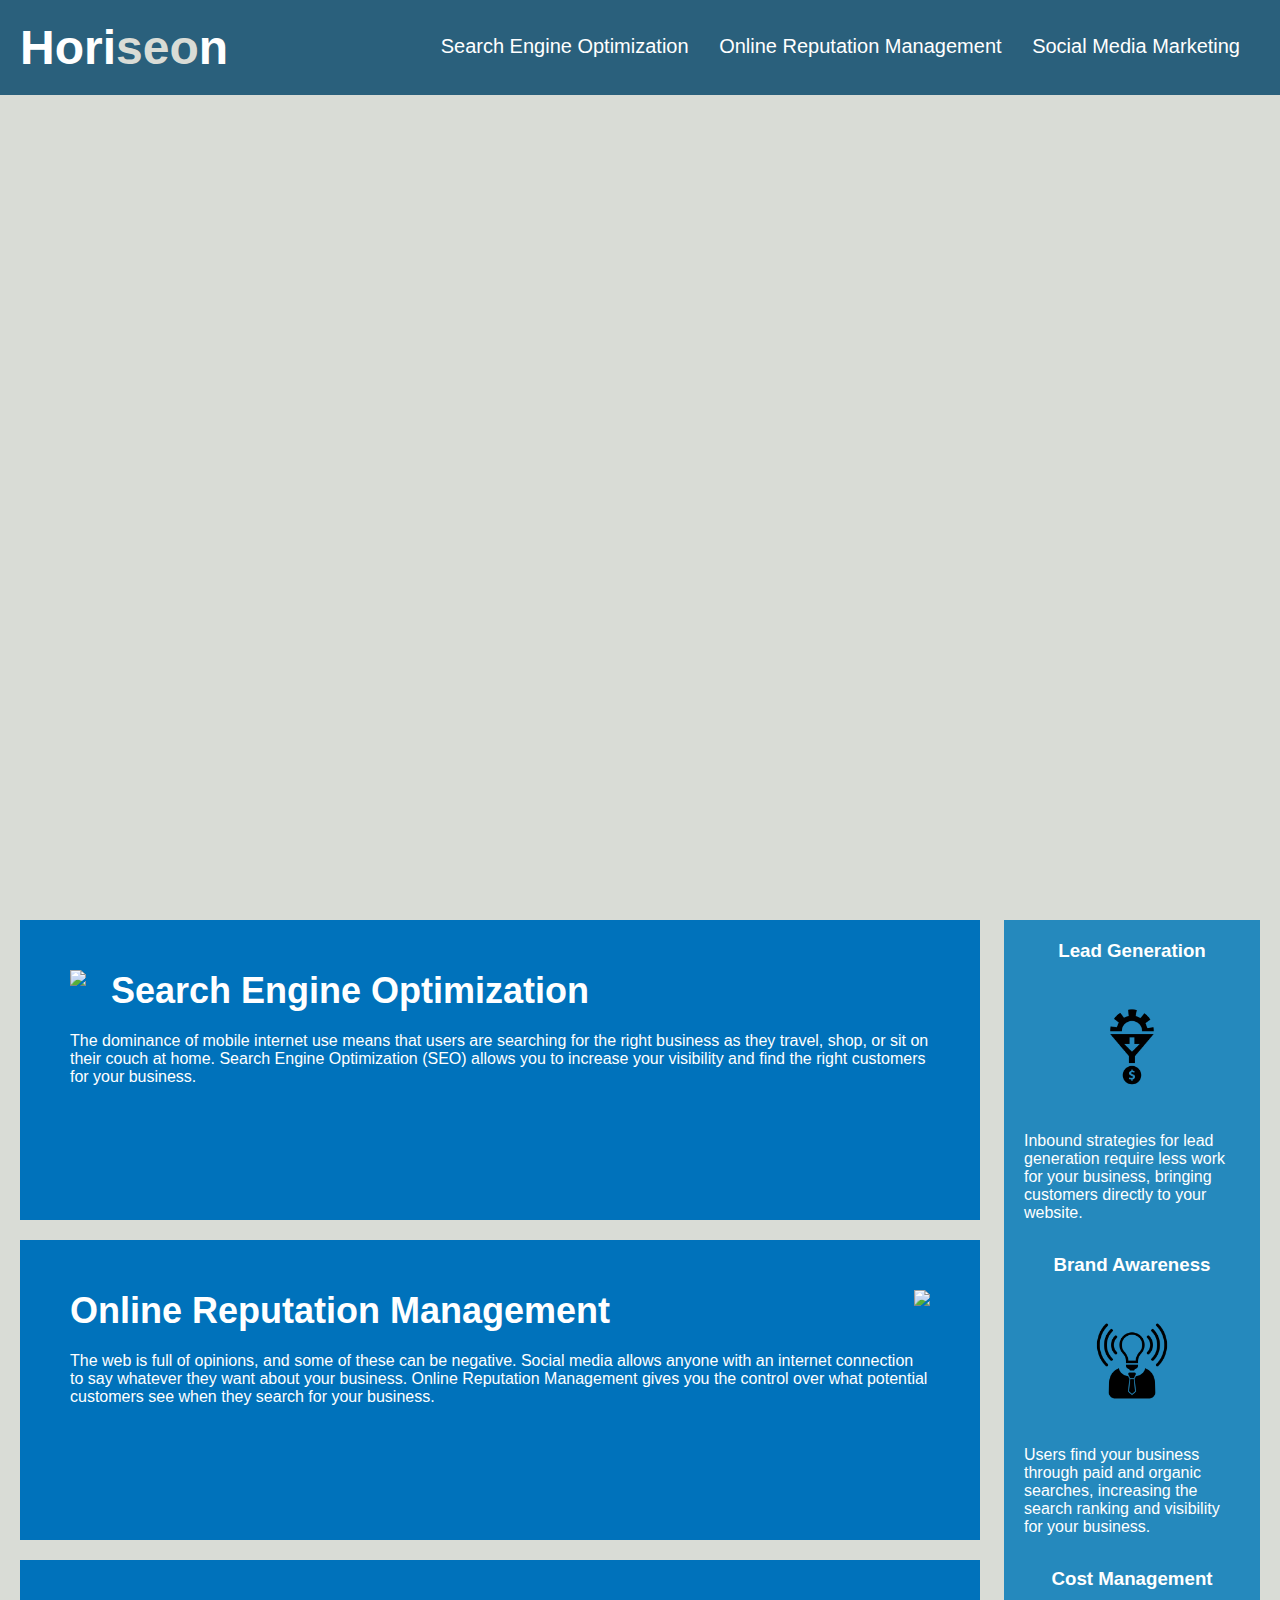
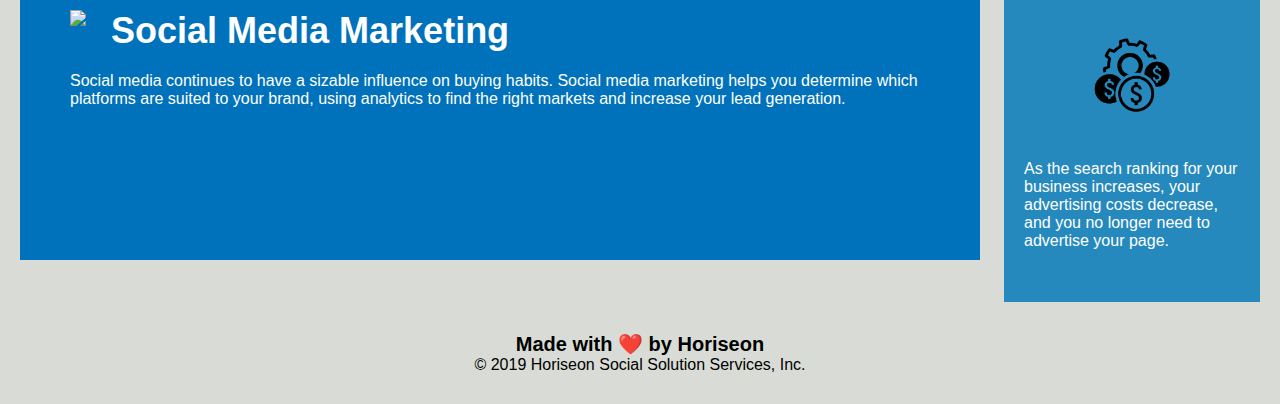
==== Develop/index.html @ 07f41817 "pull starter code from Gitlab and push a copy to Github" ====
<!DOCTYPE html>
<html lang="en-us">

<head>
    <meta charset="UTF-8" />
    <link rel="stylesheet" href="./assets/css/style.css">
    <title>website</title>
</head>

<body>
    <div class="header">
        <h1>Hori<span class="seo">seo</span>n</h1>
        <div>
            <ul>
                <li>
                    <a href="#search-engine-optimization">Search Engine Optimization</a>
                </li>
                <li>
                    <a href="#online-reputation-management">Online Reputation Management</a>
                </li>
                <li>
                    <a href="#social-media-marketing">Social Media Marketing</a>
                </li>
            </ul>
        </div>
    </div>
    <div class="hero"></div>
    <div class="content">
        <div class="search-engine-optimization">
            <img src="./assets/images/search-engine-optimization.jpg" class="float-left" />
            <h2>Search Engine Optimization</h2>
            <p>
                The dominance of mobile internet use means that users are searching for the right business as they travel, shop, or sit on their couch at home. Search Engine Optimization (SEO) allows you to increase your visibility and find the right customers for your business.
            </p>
        </div>
        <div id="online-reputation-management" class="online-reputation-management">
            <img src="./assets/images/online-reputation-management.jpg" class="float-right" />
            <h2>Online Reputation Management</h2>
            <p>
                The web is full of opinions, and some of these can be negative. Social media allows anyone with an internet connection to say whatever they want about your business. Online Reputation Management gives you the control over what potential customers see when they search for your business.
            </p>
        </div>
        <div id="social-media-marketing" class="social-media-marketing">
            <img src="./assets/images/social-media-marketing.jpg" class="float-left" />
            <h2>Social Media Marketing</h2>
            <p>
                Social media continues to have a sizable influence on buying habits. Social media marketing helps you determine which platforms are suited to your brand, using analytics to find the right markets and increase your lead generation.
            </p>
        </div>
    </div>
    <div class="benefits">
        <div class="benefit-lead">
            <h3>Lead Generation</h3>
            <img src="./assets/images/lead-generation.png" />
            <p>
                Inbound strategies for lead generation require less work for your business, bringing customers directly to your website.
            </p>
        </div>
        <div class="benefit-brand">
            <h3>Brand Awareness</h3>
            <img src="./assets/images/brand-awareness.png" />
            <p>
                Users find your business through paid and organic searches, increasing the search ranking and visibility for your business.
            </p>
        </div>
        <div class="benefit-cost">
            <h3>Cost Management</h3>
            <img src="./assets/images/cost-management.png"></img>
            <p>
                As the search ranking for your business increases, your advertising costs decrease, and you no longer need to advertise your page.
            </p>
        </div>
    </div>
    <div class="footer">
        <h2>Made with ❤️️ by Horiseon</h2>
        <p>
            &copy; 2019 Horiseon Social Solution Services, Inc.
        </p>
    </div>
</body>

</html>
---- Develop/assets/css/style.css ----
* {
    box-sizing: border-box;
    padding: 0;
    margin: 0;
}

body {
    background-color: #d9dcd6;
}

.header {
    padding: 20px;
    font-family: 'Trebuchet MS', 'Lucida Sans Unicode', 'Lucida Grande', 'Lucida Sans', Arial, sans-serif;
    background-color: #2a607c;
    color: #ffffff;
}

.header h1 {
    display: inline-block;
    font-size: 48px;
}

.header h1 .seo {
    color: #d9dcd6;
}

.header div {
    padding-top: 15px;
    margin-right: 20px;
    float: right;
    font-family: 'Gill Sans', 'Gill Sans MT', Calibri, 'Trebuchet MS', sans-serif;
    font-size: 20px;
}

.header div ul {
    list-style-type: none;
}

.header div ul li {
    display: inline-block;
    margin-left: 25px;
}

a {
    color: #ffffff;
    text-decoration: none;
}

p {
    font-size: 16px;
}

.hero {
    height: 800px;
    width: 100%;
    margin-bottom: 25px;
    background-image: url("../images/digital-marketing-meeting.jpg");
    background-size: cover;
    background-position: center;
}

.float-left {
    float: left;
    margin-right: 25px;
}

.float-right {
    float: right;
    margin-left: 25px;
}

.content {
    width: 75%;
    display: inline-block;
    margin-left: 20px;
}

.benefits {
    margin-right: 20px;
    padding: 20px;
    clear: both;
    float: right;
    width: 20%;
    height: 100%;
    font-family: 'Gill Sans', 'Gill Sans MT', Calibri, 'Trebuchet MS', sans-serif;
    background-color: #2589bd;
}

.benefit-lead {
    margin-bottom: 32px;
    color: #ffffff;
}

.benefit-brand {
    margin-bottom: 32px;
    color: #ffffff;
}

.benefit-cost {
    margin-bottom: 32px;
    color: #ffffff;
}

.benefit-lead h3 {
    margin-bottom: 10px;
    text-align: center;
}

.benefit-brand h3 {
    margin-bottom: 10px;
    text-align: center;
}

.benefit-cost h3 {
    margin-bottom: 10px;
    text-align: center;
}

.benefit-lead img {
    display: block;
    margin: 10px auto;
    max-width: 150px;
}

.benefit-brand img {
    display: block;
    margin: 10px auto;
    max-width: 150px;
}

.benefit-cost img {
    display: block;
    margin: 10px auto;
    max-width: 150px;
}

.search-engine-optimization {
    margin-bottom: 20px;
    padding: 50px;
    height: 300px;
    font-family: 'Gill Sans', 'Gill Sans MT', Calibri, 'Trebuchet MS', sans-serif;
    background-color: #0072bb;
    color: #ffffff;
}

.online-reputation-management {
    margin-bottom: 20px;
    padding: 50px;
    height: 300px;
    font-family: 'Gill Sans', 'Gill Sans MT', Calibri, 'Trebuchet MS', sans-serif;
    background-color: #0072bb;
    color: #ffffff;
}

.social-media-marketing {
    margin-bottom: 20px;
    padding: 50px;
    height: 300px;
    font-family: 'Gill Sans', 'Gill Sans MT', Calibri, 'Trebuchet MS', sans-serif;
    background-color: #0072bb;
    color: #ffffff;
}

.search-engine-optimization img {
    max-height: 200px;
}

.online-reputation-management img {
    max-height: 200px;
}

.social-media-marketing img {
    max-height: 200px;
}

.search-engine-optimization h2 {
    margin-bottom: 20px;
    font-size: 36px;
}

.online-reputation-management h2 {
    margin-bottom: 20px;
    font-size: 36px;
}

.social-media-marketing h2 {
    margin-bottom: 20px;
    font-size: 36px;
}

.footer {
    padding: 30px;
    clear: both;
    font-family: 'Trebuchet MS', 'Lucida Sans Unicode', 'Lucida Grande', 'Lucida Sans', Arial, sans-serif;
    text-align: center;
}

.footer h2 {
    font-size: 20px;
}
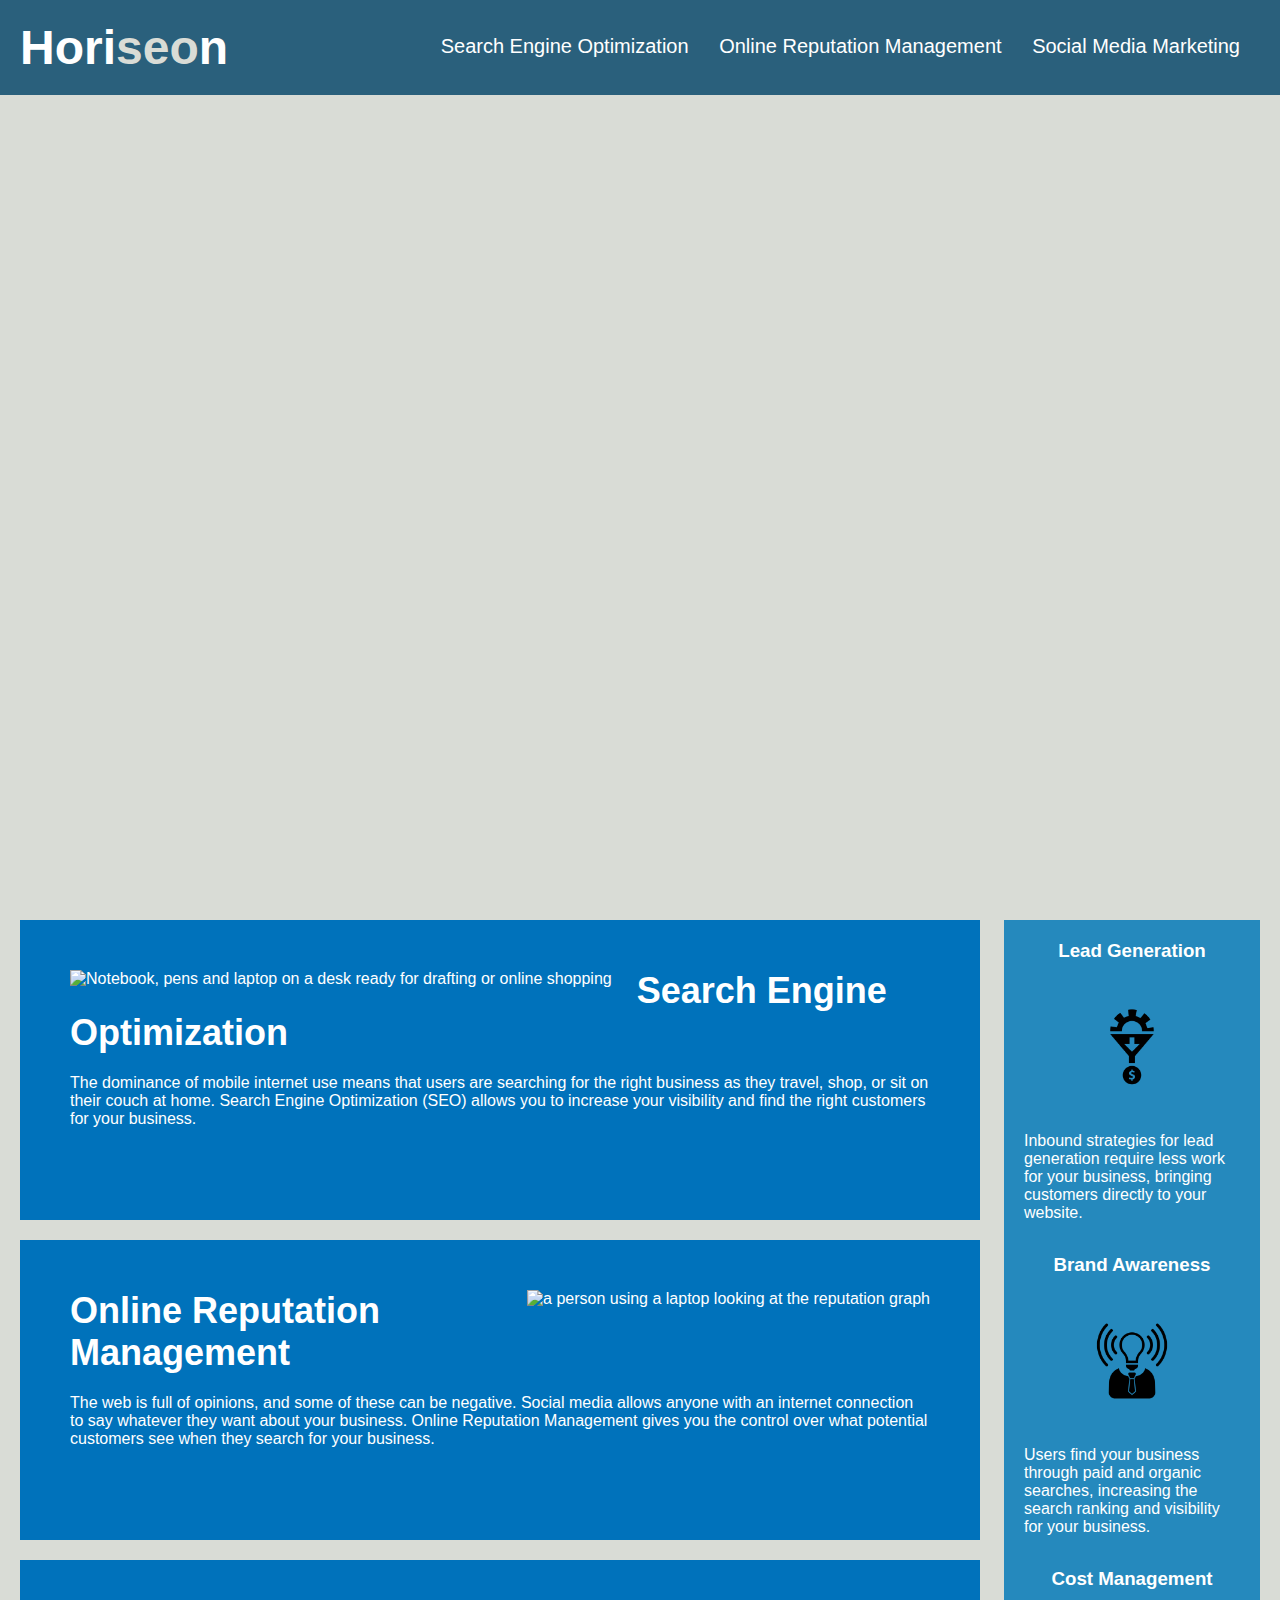
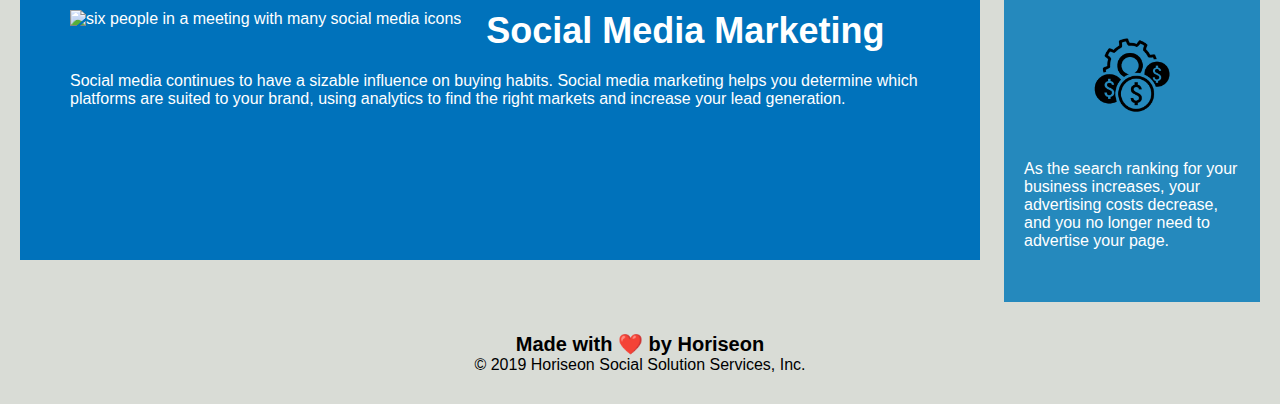
==== commit 78cd6d9e: "remove duplicated styling classes and update more semantic elements" ====
--- a/Develop/index.html
+++ b/Develop/index.html
@@ -1,18 +1,23 @@
 <!DOCTYPE html>
 <html lang="en-us">
-
+<!-- Head/Title of the Page -->
 <head>
     <meta charset="UTF-8" />
     <link rel="stylesheet" href="./assets/css/style.css">
-    <title>website</title>
+    <title>Horizeon</title>
 </head>
 
 <body>
-    <div class="header">
-        <h1>Hori<span class="seo">seo</span>n</h1>
-        <div>
+    <!-- Header -->
+    <header>
+        <h1>Hori<span>seo</span>n</h1>
+        <!-- Navigation -->
+        <nav>
+            <!-- Unordered list -->
             <ul>
+                <!-- list of elements -->
                 <li>
+                    <!-- Anchor element -->
                     <a href="#search-engine-optimization">Search Engine Optimization</a>
                 </li>
                 <li>
@@ -22,48 +27,54 @@
                     <a href="#social-media-marketing">Social Media Marketing</a>
                 </li>
             </ul>
-        </div>
-    </div>
-    <div class="hero"></div>
-    <div class="content">
-        <div class="search-engine-optimization">
-            <img src="./assets/images/search-engine-optimization.jpg" class="float-left" />
+        </nav>
+    </header>
+    <!-- Hero section -->
+    <section 
+        class="hero" title="4 people in a conference meeting"> <!-- add a title as accessibility for background img -->
+    </section>
+    <!-- Content Section -->
+    <section class="content">
+        <!-- add a missing id for search-engine-optimization-->
+        <div id="search-engine-optimization" class="search-engine-optimization">
+            <!-- image alt for accessibility -->
+            <img src="./assets/images/search-engine-optimization.jpg" alt="Notebook, pens and laptop on a desk ready for drafting or online shopping" class="float-left" />
             <h2>Search Engine Optimization</h2>
             <p>
                 The dominance of mobile internet use means that users are searching for the right business as they travel, shop, or sit on their couch at home. Search Engine Optimization (SEO) allows you to increase your visibility and find the right customers for your business.
             </p>
         </div>
         <div id="online-reputation-management" class="online-reputation-management">
-            <img src="./assets/images/online-reputation-management.jpg" class="float-right" />
+            <img src="./assets/images/online-reputation-management.jpg" alt="a person using a laptop looking at the reputation graph" class="float-right" />
             <h2>Online Reputation Management</h2>
             <p>
                 The web is full of opinions, and some of these can be negative. Social media allows anyone with an internet connection to say whatever they want about your business. Online Reputation Management gives you the control over what potential customers see when they search for your business.
             </p>
         </div>
-        <div id="social-media-marketing" class="social-media-marketing">
-            <img src="./assets/images/social-media-marketing.jpg" class="float-left" />
+        <div id="social-media-marketing" alt="6 people in a meeting with social media icons on the desk" class="social-media-marketing">
+            <img src="./assets/images/social-media-marketing.jpg" alt="six people in a meeting with many social media icons" class="float-left" />
             <h2>Social Media Marketing</h2>
             <p>
                 Social media continues to have a sizable influence on buying habits. Social media marketing helps you determine which platforms are suited to your brand, using analytics to find the right markets and increase your lead generation.
             </p>
         </div>
-    </div>
+    </section>
     <div class="benefits">
-        <div class="benefit-lead">
+        <div class="benefit-section">
             <h3>Lead Generation</h3>
             <img src="./assets/images/lead-generation.png" />
             <p>
                 Inbound strategies for lead generation require less work for your business, bringing customers directly to your website.
             </p>
         </div>
-        <div class="benefit-brand">
+        <div class="benefit-section">
             <h3>Brand Awareness</h3>
             <img src="./assets/images/brand-awareness.png" />
             <p>
                 Users find your business through paid and organic searches, increasing the search ranking and visibility for your business.
             </p>
         </div>
-        <div class="benefit-cost">
+        <div class="benefit-section">
             <h3>Cost Management</h3>
             <img src="./assets/images/cost-management.png"></img>
             <p>
@@ -71,12 +82,13 @@
             </p>
         </div>
     </div>
-    <div class="footer">
+    <!-- Footer -->
+    <footer>
         <h2>Made with ❤️️ by Horiseon</h2>
         <p>
             &copy; 2019 Horiseon Social Solution Services, Inc.
         </p>
-    </div>
+    </footer>
 </body>
 
 </html>
--- a/Develop/assets/css/style.css
+++ b/Develop/assets/css/style.css
@@ -8,23 +8,23 @@
     background-color: #d9dcd6;
 }
 
-.header {
+header {
     padding: 20px;
     font-family: 'Trebuchet MS', 'Lucida Sans Unicode', 'Lucida Grande', 'Lucida Sans', Arial, sans-serif;
     background-color: #2a607c;
     color: #ffffff;
 }
 
-.header h1 {
+header h1 {
     display: inline-block;
     font-size: 48px;
 }
 
-.header h1 .seo {
+span {
     color: #d9dcd6;
 }
 
-.header div {
+nav {
     padding-top: 15px;
     margin-right: 20px;
     float: right;
@@ -32,11 +32,11 @@
     font-size: 20px;
 }
 
-.header div ul {
+nav ul {
     list-style-type: none;
 }
 
-.header div ul li {
+nav ul li {
     display: inline-block;
     margin-left: 25px;
 }
@@ -85,54 +85,23 @@
     font-family: 'Gill Sans', 'Gill Sans MT', Calibri, 'Trebuchet MS', sans-serif;
     background-color: #2589bd;
 }
-
-.benefit-lead {
+/*remove duplicated style and use 1 class instead*/
+.benefit-section {
     margin-bottom: 32px;
     color: #ffffff;
 }
 
-.benefit-brand {
-    margin-bottom: 32px;
-    color: #ffffff;
-}
-
-.benefit-cost {
-    margin-bottom: 32px;
-    color: #ffffff;
-}
-
-.benefit-lead h3 {
+.benefit-section h3 {
     margin-bottom: 10px;
     text-align: center;
 }
 
-.benefit-brand h3 {
-    margin-bottom: 10px;
-    text-align: center;
-}
-
-.benefit-cost h3 {
-    margin-bottom: 10px;
-    text-align: center;
-}
-
-.benefit-lead img {
+.benefit-section img {
     display: block;
     margin: 10px auto;
     max-width: 150px;
 }
 
-.benefit-brand img {
-    display: block;
-    margin: 10px auto;
-    max-width: 150px;
-}
-
-.benefit-cost img {
-    display: block;
-    margin: 10px auto;
-    max-width: 150px;
-}
 
 .search-engine-optimization {
     margin-bottom: 20px;
@@ -188,13 +157,13 @@
     font-size: 36px;
 }
 
-.footer {
+footer {
     padding: 30px;
     clear: both;
     font-family: 'Trebuchet MS', 'Lucida Sans Unicode', 'Lucida Grande', 'Lucida Sans', Arial, sans-serif;
     text-align: center;
 }
 
-.footer h2 {
+footer h2 {
     font-size: 20px;
 }
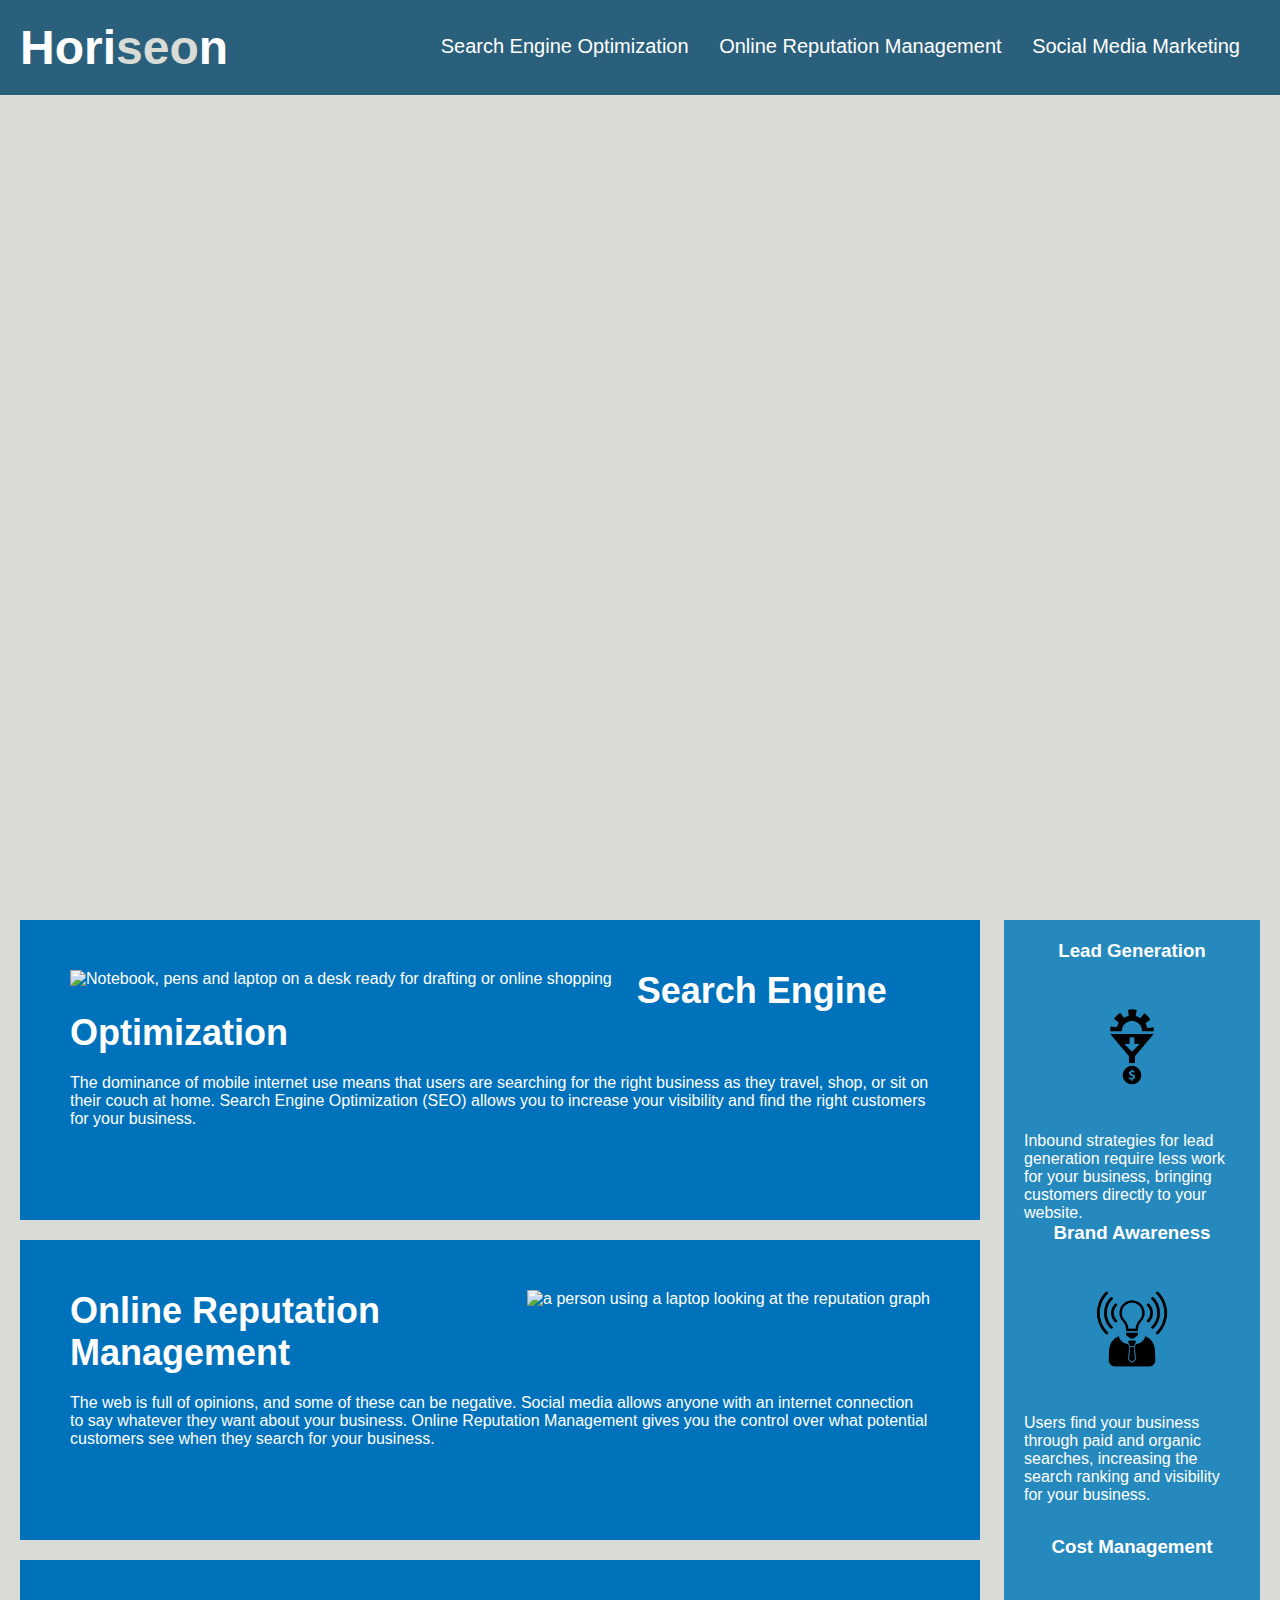
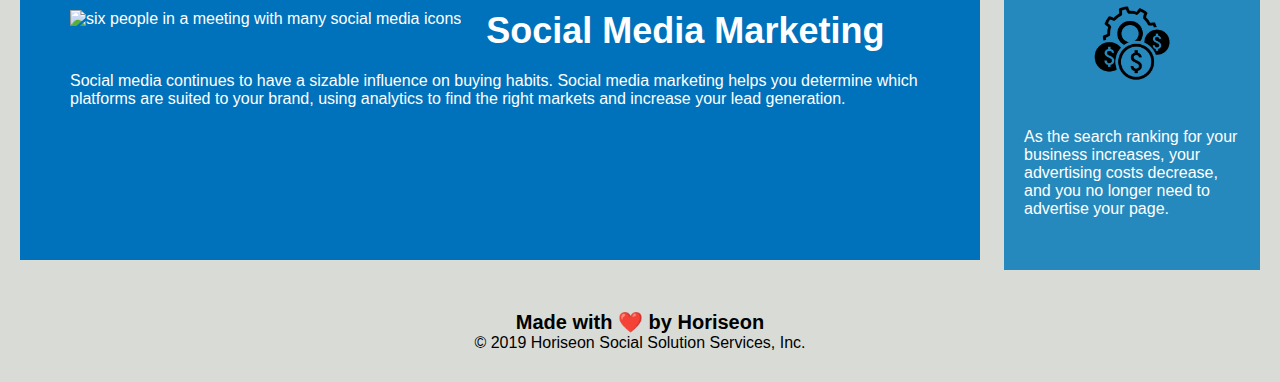
==== commit 05009067: "change div to aside tag" ====
--- a/Develop/index.html
+++ b/Develop/index.html
@@ -18,69 +18,72 @@
                 <!-- list of elements -->
                 <li>
                     <!-- Anchor element -->
-                    <a href="#search-engine-optimization">Search Engine Optimization</a>
+                    <a href="#content-notes">Search Engine Optimization</a>
                 </li>
                 <li>
-                    <a href="#online-reputation-management">Online Reputation Management</a>
+                    <a href="#content-notes">Online Reputation Management</a>
                 </li>
                 <li>
-                    <a href="#social-media-marketing">Social Media Marketing</a>
+                    <a href="#content-notes">Social Media Marketing</a>
                 </li>
             </ul>
         </nav>
+    
     </header>
     <!-- Hero section -->
     <section 
-        class="hero" title="4 people in a conference meeting"> <!-- add a title as accessibility for background img -->
+        class="hero">
     </section>
+
     <!-- Content Section -->
-    <section class="content">
-        <!-- add a missing id for search-engine-optimization-->
-        <div id="search-engine-optimization" class="search-engine-optimization">
+    <section id="content-notes" class="content">
+        <!-- make navi to same id within the same section instead of 3 different classes -->
+        <article class="notes">
             <!-- image alt for accessibility -->
             <img src="./assets/images/search-engine-optimization.jpg" alt="Notebook, pens and laptop on a desk ready for drafting or online shopping" class="float-left" />
             <h2>Search Engine Optimization</h2>
             <p>
                 The dominance of mobile internet use means that users are searching for the right business as they travel, shop, or sit on their couch at home. Search Engine Optimization (SEO) allows you to increase your visibility and find the right customers for your business.
             </p>
-        </div>
-        <div id="online-reputation-management" class="online-reputation-management">
+        </article>
+        <article class="notes">
             <img src="./assets/images/online-reputation-management.jpg" alt="a person using a laptop looking at the reputation graph" class="float-right" />
             <h2>Online Reputation Management</h2>
             <p>
                 The web is full of opinions, and some of these can be negative. Social media allows anyone with an internet connection to say whatever they want about your business. Online Reputation Management gives you the control over what potential customers see when they search for your business.
             </p>
-        </div>
-        <div id="social-media-marketing" alt="6 people in a meeting with social media icons on the desk" class="social-media-marketing">
+        </article>
+        <article class="notes">
             <img src="./assets/images/social-media-marketing.jpg" alt="six people in a meeting with many social media icons" class="float-left" />
             <h2>Social Media Marketing</h2>
             <p>
                 Social media continues to have a sizable influence on buying habits. Social media marketing helps you determine which platforms are suited to your brand, using analytics to find the right markets and increase your lead generation.
             </p>
-        </div>
+        </article>
+    <!-- benefit section -->
     </section>
     <div class="benefits">
-        <div class="benefit-section">
+        <aside class="benefit-section">
             <h3>Lead Generation</h3>
             <img src="./assets/images/lead-generation.png" />
             <p>
                 Inbound strategies for lead generation require less work for your business, bringing customers directly to your website.
             </p>
-        </div>
-        <div class="benefit-section">
+        </daside>
+        <daside class="benefit-section">
             <h3>Brand Awareness</h3>
             <img src="./assets/images/brand-awareness.png" />
             <p>
                 Users find your business through paid and organic searches, increasing the search ranking and visibility for your business.
             </p>
-        </div>
-        <div class="benefit-section">
+        </aside>
+        <aside class="benefit-section">
             <h3>Cost Management</h3>
             <img src="./assets/images/cost-management.png"></img>
             <p>
                 As the search ranking for your business increases, your advertising costs decrease, and you no longer need to advertise your page.
             </p>
-        </div>
+        </aside>
     </div>
     <!-- Footer -->
     <footer>
--- a/Develop/assets/css/style.css
+++ b/Develop/assets/css/style.css
@@ -103,7 +103,7 @@
 }
 
 
-.search-engine-optimization {
+.notes {
     margin-bottom: 20px;
     padding: 50px;
     height: 300px;
@@ -112,47 +112,11 @@
     color: #ffffff;
 }
 
-.online-reputation-management {
-    margin-bottom: 20px;
-    padding: 50px;
-    height: 300px;
-    font-family: 'Gill Sans', 'Gill Sans MT', Calibri, 'Trebuchet MS', sans-serif;
-    background-color: #0072bb;
-    color: #ffffff;
-}
-
-.social-media-marketing {
-    margin-bottom: 20px;
-    padding: 50px;
-    height: 300px;
-    font-family: 'Gill Sans', 'Gill Sans MT', Calibri, 'Trebuchet MS', sans-serif;
-    background-color: #0072bb;
-    color: #ffffff;
-}
-
-.search-engine-optimization img {
+.notes img {
     max-height: 200px;
 }
 
-.online-reputation-management img {
-    max-height: 200px;
-}
-
-.social-media-marketing img {
-    max-height: 200px;
-}
-
-.search-engine-optimization h2 {
-    margin-bottom: 20px;
-    font-size: 36px;
-}
-
-.online-reputation-management h2 {
-    margin-bottom: 20px;
-    font-size: 36px;
-}
-
-.social-media-marketing h2 {
+.notes h2 {
     margin-bottom: 20px;
     font-size: 36px;
 }
